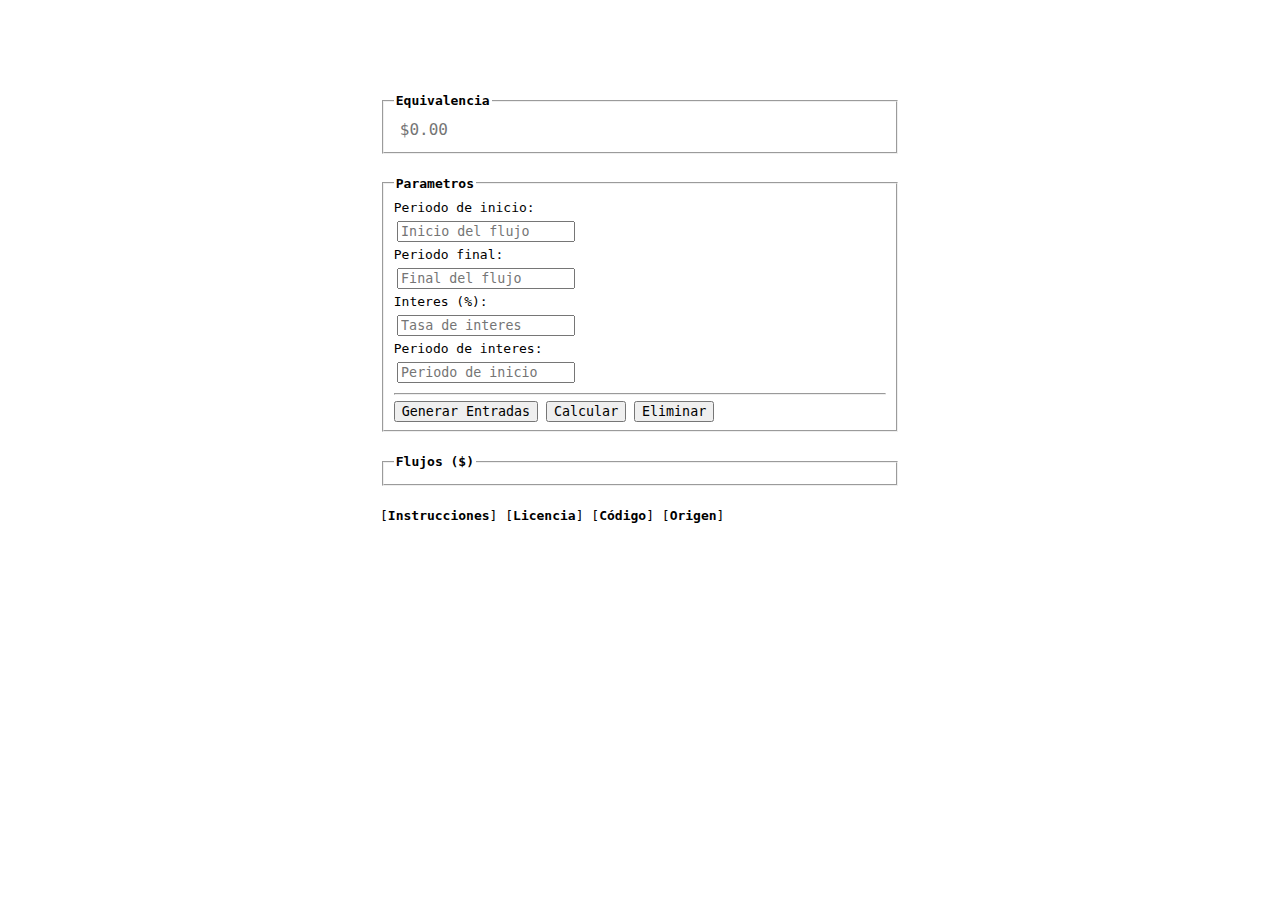
==== equivalencia.html @ aebb80e5 "calculadora terminada" ====
<!DOCTYPE html>
<html>
  <head>
    <meta charset="UTF-8" />
    <meta name="viewport" content="width=device-width, initial-scale=1" />
    <meta name="color-scheme" content="dark light">
    
    <title>Calculadora de equivalencia económica</title>

    <script defer src="scripts/script.js"></script>
    <script defer src="scripts/eco.js"></script>
    <link rel="stylesheet" href="styles/styles.css" />

  </head>
  <body>

    <fieldset>
      <legend>
        <b> Equivalencia </b>
      </legend>
      <input
        type="text"
        id="resultado"
        placeholder="$0.00"
        readonly
        />

    </fieldset>

    <br/>
    
    <fieldset>

      <legend>
        <b> Parametros </b>
      </legend>
      
      <label for="minimo">Periodo de inicio:</label>
      <br />
      <input
        type="number"
        id="minimo"
        name="minimo"
        placeholder="Inicio del flujo"
        />
      <br />

      <label for="maximo">Periodo final:</label>
      <br />
      <input
        type="number"
        id="maximo"
        name="maximo"
        placeholder="Final del flujo"
        />
      <br />

      <label for="Interes">Interes (%):</label>
      <br />
      <input
        type="number"
        id="interes"
        name="interes"
        placeholder="Tasa de interes"
        />
      <br />

      <label for="periodo">Periodo de interes:</label>
      <br />
      <input
        type="number"
        id="periodo"
        name="periodo"
        placeholder="Periodo de inicio"
        />

      <hr/>
      
      <button type="button" id="generarEntradas">
        Generar Entradas
      </button>

      <button type="button" id="calcularEquivalencia">
        Calcular
      </button>

      <button type="button" id="limpiarFormulario">
        Eliminar
      </button>
      
      
      
    </fieldset>
    
    
    <!-- -->

    <br/>
    <fieldset>
      <legend><b>Flujos ($)</b></legend>
      <div id="entradas"></div>
    </fieldset>

    <br/>

    <a href="README.md"><b>Instrucciones</b></a>
    <a href="LICENSE"><b>Licencia</b></a>
    <a href="https://github.com/Galindo-lab/calculadora-de-equivalencia"><b>Código</b></a>
    <a href="https://galindo-lab.github.io/"><b>Origen</b></a>
  </body>
</html>
---- styles/styles.css ----
* {
    font-family: monospace;
}

body {
    width: min(100% - 2rem, 520px);
    margin-inline: auto;
    margin-block: 7rem;
    line-height: 1.5em;
}

input {
    margin: 0.25em;
}

input[readonly] {
    font-size: large;
    background-color: inherit;
    color: inherit;
    border: none;
    width: -webkit-fill-available;
}

a {
    color: inherit;
    text-decoration: none;
}

a:hover {
    text-decoration: underline;
}

a::before {
    content: "[";
}

a::after {
    content: "]";
}


h2 {
    font-weight: inherit;
}

h1 {
    font-weight: inherit;
}
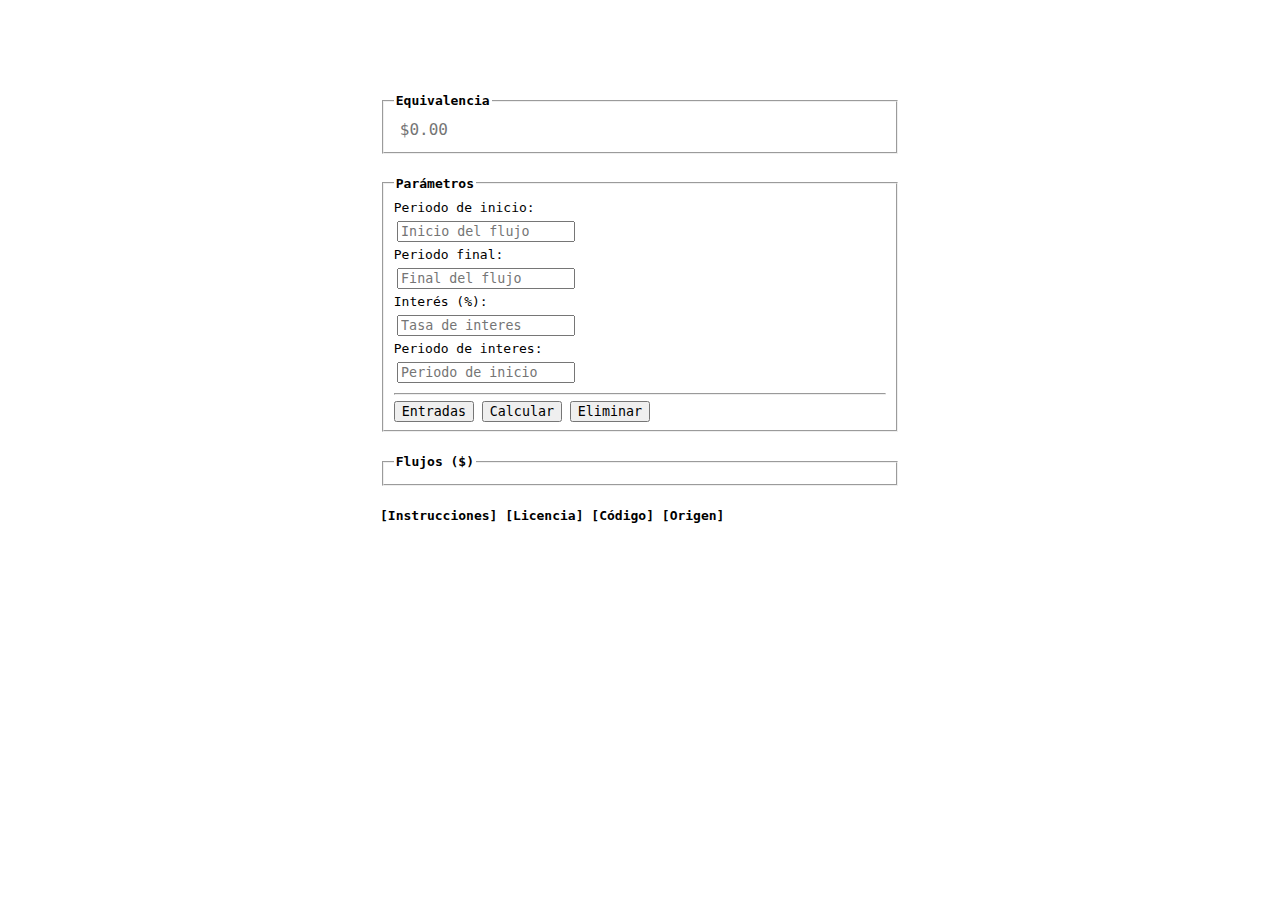
==== commit de2c7cb4: "calculadora terminada" ====
--- a/equivalencia.html
+++ b/equivalencia.html
@@ -16,7 +16,7 @@
 
     <fieldset>
       <legend>
-        <b> Equivalencia </b>
+         Equivalencia
       </legend>
       <input
         type="text"
@@ -32,7 +32,7 @@
     <fieldset>
 
       <legend>
-        <b> Parametros </b>
+       Parámetros
       </legend>
       
       <label for="minimo">Periodo de inicio:</label>
@@ -55,7 +55,7 @@
         />
       <br />
 
-      <label for="Interes">Interes (%):</label>
+      <label for="Interes">Interés (%):</label>
       <br />
       <input
         type="number"
@@ -77,7 +77,7 @@
       <hr/>
       
       <button type="button" id="generarEntradas">
-        Generar Entradas
+        Entradas
       </button>
 
       <button type="button" id="calcularEquivalencia">
@@ -103,10 +103,10 @@
 
     <br/>
 
-    <a href="README.md"><b>Instrucciones</b></a>
-    <a href="LICENSE"><b>Licencia</b></a>
-    <a href="https://github.com/Galindo-lab/calculadora-de-equivalencia"><b>Código</b></a>
-    <a href="https://galindo-lab.github.io/"><b>Origen</b></a>
+    <a href="README.md">Instrucciones</a>
+    <a href="LICENSE">Licencia</a>
+    <a href="https://github.com/Galindo-lab/calculadora-de-equivalencia">Código</a>
+    <a href="https://galindo-lab.github.io/">Origen</a>
   </body>
 </html>
 
--- a/styles/styles.css
+++ b/styles/styles.css
@@ -21,7 +21,12 @@
     width: -webkit-fill-available;
 }
 
+legend {
+    font-weight: bold;
+}
+
 a {
+    font-weight: bold;
     color: inherit;
     text-decoration: none;
 }
@@ -46,3 +51,13 @@
 h1 {
     font-weight: inherit;
 }
+
+ul {
+    text-overflow: ellipsis;
+    white-space: nowrap;
+    overflow: hidden;
+}
+
+li {
+    list-style-type: "· ";
+}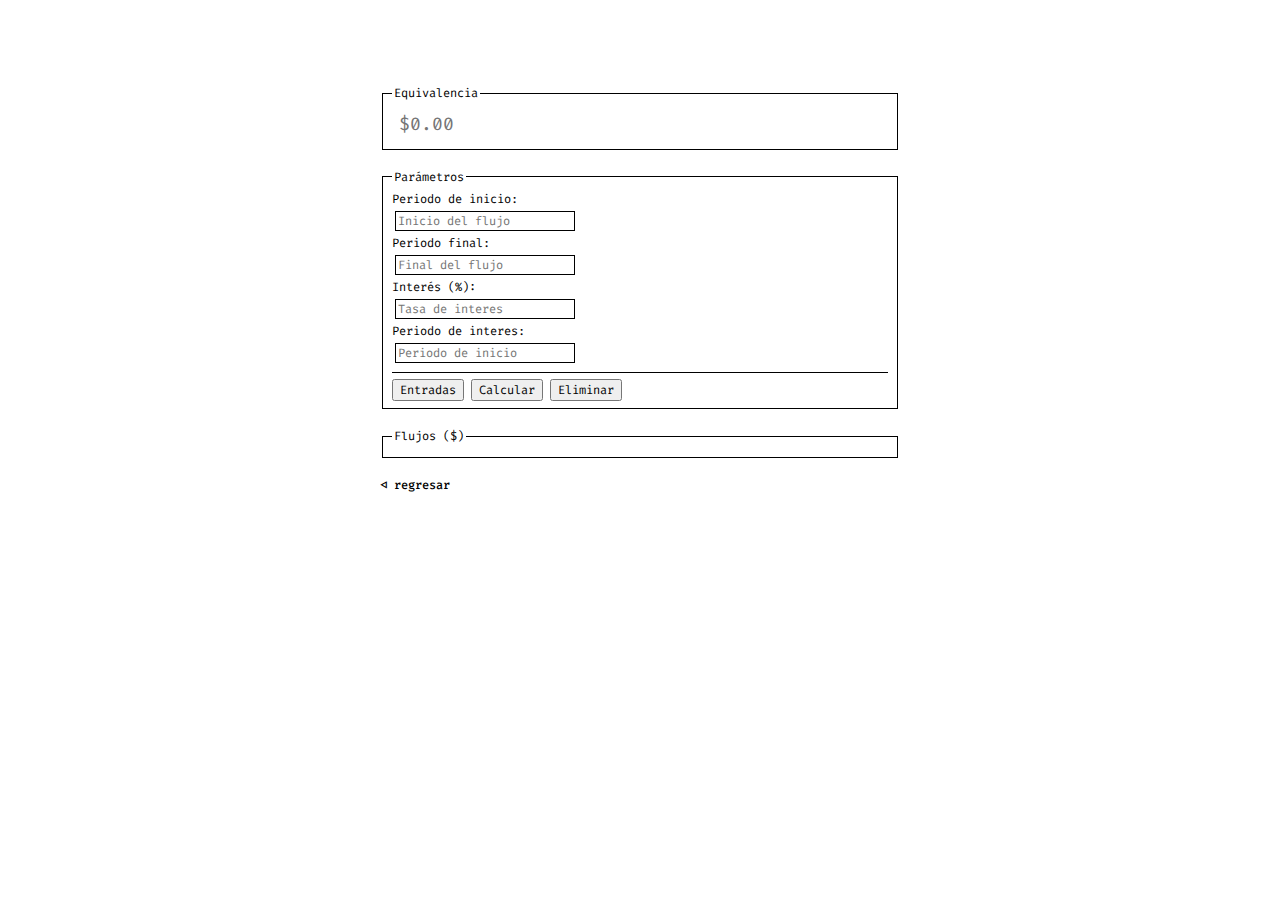
==== commit 44749347: "estilo agregado" ====
--- a/equivalencia.html
+++ b/equivalencia.html
@@ -1,112 +1,87 @@
 <!DOCTYPE html>
 <html>
-  <head>
-    <meta charset="UTF-8" />
-    <meta name="viewport" content="width=device-width, initial-scale=1" />
-    <meta name="color-scheme" content="dark light">
-    
-    <title>Calculadora de equivalencia económica</title>
 
-    <script defer src="scripts/script.js"></script>
-    <script defer src="scripts/eco.js"></script>
-    <link rel="stylesheet" href="styles/styles.css" />
+<head>
+  <meta charset="UTF-8" />
+  <meta name="viewport" content="width=device-width, initial-scale=1" />
+  <meta name="color-scheme" content="dark light">
 
-  </head>
-  <body>
+  <title>Calculadora de equivalencia económica</title>
 
-    <fieldset>
-      <legend>
-         Equivalencia
-      </legend>
-      <input
-        type="text"
-        id="resultado"
-        placeholder="$0.00"
-        readonly
-        />
+  <script defer src="scripts/script.js"></script>
+  <script defer src="scripts/eco.js"></script>
+  <link rel="stylesheet" href="styles/styles.css" />
 
-    </fieldset>
+</head>
 
-    <br/>
-    
-    <fieldset>
+<body>
 
-      <legend>
-       Parámetros
-      </legend>
-      
-      <label for="minimo">Periodo de inicio:</label>
-      <br />
-      <input
-        type="number"
-        id="minimo"
-        name="minimo"
-        placeholder="Inicio del flujo"
-        />
-      <br />
+  <fieldset>
+    <legend>
+      Equivalencia
+    </legend>
+    <input type="text" id="resultado" placeholder="$0.00" readonly />
 
-      <label for="maximo">Periodo final:</label>
-      <br />
-      <input
-        type="number"
-        id="maximo"
-        name="maximo"
-        placeholder="Final del flujo"
-        />
-      <br />
+  </fieldset>
 
-      <label for="Interes">Interés (%):</label>
-      <br />
-      <input
-        type="number"
-        id="interes"
-        name="interes"
-        placeholder="Tasa de interes"
-        />
-      <br />
+  <br />
 
-      <label for="periodo">Periodo de interes:</label>
-      <br />
-      <input
-        type="number"
-        id="periodo"
-        name="periodo"
-        placeholder="Periodo de inicio"
-        />
+  <fieldset>
 
-      <hr/>
-      
-      <button type="button" id="generarEntradas">
-        Entradas
-      </button>
+    <legend>
+      Parámetros
+    </legend>
 
-      <button type="button" id="calcularEquivalencia">
-        Calcular
-      </button>
+    <label for="minimo">Periodo de inicio:</label>
+    <br />
+    <input type="number" id="minimo" name="minimo" placeholder="Inicio del flujo" />
+    <br />
 
-      <button type="button" id="limpiarFormulario">
-        Eliminar
-      </button>
-      
-      
-      
-    </fieldset>
-    
-    
-    <!-- -->
+    <label for="maximo">Periodo final:</label>
+    <br />
+    <input type="number" id="maximo" name="maximo" placeholder="Final del flujo" />
+    <br />
 
-    <br/>
-    <fieldset>
-      <legend><b>Flujos ($)</b></legend>
-      <div id="entradas"></div>
-    </fieldset>
+    <label for="Interes">Interés (%):</label>
+    <br />
+    <input type="number" id="interes" name="interes" placeholder="Tasa de interes" />
+    <br />
 
-    <br/>
+    <label for="periodo">Periodo de interes:</label>
+    <br />
+    <input type="number" id="periodo" name="periodo" placeholder="Periodo de inicio" />
 
-    <a href="README.md">Instrucciones</a>
-    <a href="LICENSE">Licencia</a>
-    <a href="https://github.com/Galindo-lab/calculadora-de-equivalencia">Código</a>
-    <a href="https://galindo-lab.github.io/">Origen</a>
-  </body>
-</html>
+    <hr />
 
+    <button type="button" id="generarEntradas">
+      Entradas
+    </button>
+
+    <button type="button" id="calcularEquivalencia">
+      Calcular
+    </button>
+
+    <button type="button" id="limpiarFormulario">
+      Eliminar
+    </button>
+
+
+
+  </fieldset>
+
+
+  <!-- -->
+
+  <br />
+  <fieldset>
+    <legend>Flujos ($)</legend>
+    <div id="entradas"></div>
+  </fieldset>
+
+  <br />
+
+  <a href="./index.html">
+    ᐊ regresar</a>
+</body>
+
+</html>--- a/styles/styles.css
+++ b/styles/styles.css
@@ -1,16 +1,28 @@
+@import url('https://fonts.googleapis.com/css2?family=Fira+Code:wght@300;400;500;600;700&display=swap');
+
 * {
-    font-family: monospace;
+    font-family: 'Fira Code', monospace;
+    font-size: 12px;
 }
 
 body {
+    
     width: min(100% - 2rem, 520px);
     margin-inline: auto;
     margin-block: 7rem;
     line-height: 1.5em;
 }
 
+hr {
+    color: inherit;
+    border: none;
+    border-top: 1px solid;
+}
+
 input {
     margin: 0.25em;
+    border: 1px solid; 
+    background-color: inherit;
 }
 
 input[readonly] {
@@ -21,12 +33,16 @@
     width: -webkit-fill-available;
 }
 
+fieldset {
+    border: 1px solid; 
+}
+
 legend {
-    font-weight: bold;
+    font-weight: inherit;
 }
 
 a {
-    font-weight: bold;
+    font-weight: 500;
     color: inherit;
     text-decoration: none;
 }
@@ -35,11 +51,11 @@
     text-decoration: underline;
 }
 
-a::before {
+a[href^="http"]::before {
     content: "[";
 }
 
-a::after {
+a[href^="http"]::after {
     content: "]";
 }
 
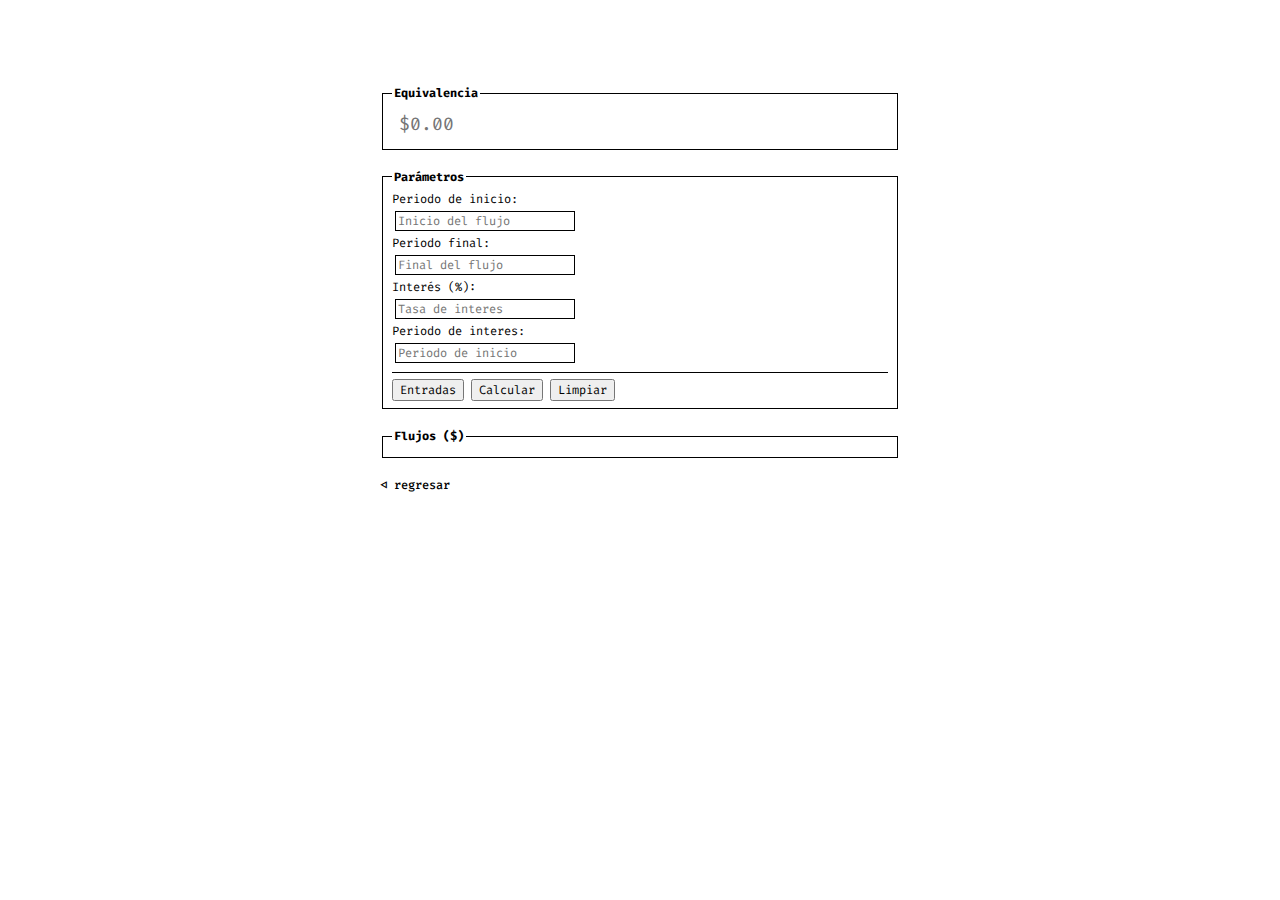
==== commit 2fc19bb8: "estilo" ====
--- a/equivalencia.html
+++ b/equivalencia.html
@@ -62,7 +62,7 @@
     </button>
 
     <button type="button" id="limpiarFormulario">
-      Eliminar
+      Limpiar
     </button>
 
 
--- a/styles/styles.css
+++ b/styles/styles.css
@@ -6,7 +6,6 @@
 }
 
 body {
-    
     width: min(100% - 2rem, 520px);
     margin-inline: auto;
     margin-block: 7rem;
@@ -21,7 +20,7 @@
 
 input {
     margin: 0.25em;
-    border: 1px solid; 
+    border: 1px solid;
     background-color: inherit;
 }
 
@@ -34,11 +33,11 @@
 }
 
 fieldset {
-    border: 1px solid; 
+    border: 1px solid;
 }
 
 legend {
-    font-weight: inherit;
+    font-weight: bold;
 }
 
 a {
@@ -59,15 +58,6 @@
     content: "]";
 }
 
-
-h2 {
-    font-weight: inherit;
-}
-
-h1 {
-    font-weight: inherit;
-}
-
 ul {
     text-overflow: ellipsis;
     white-space: nowrap;
